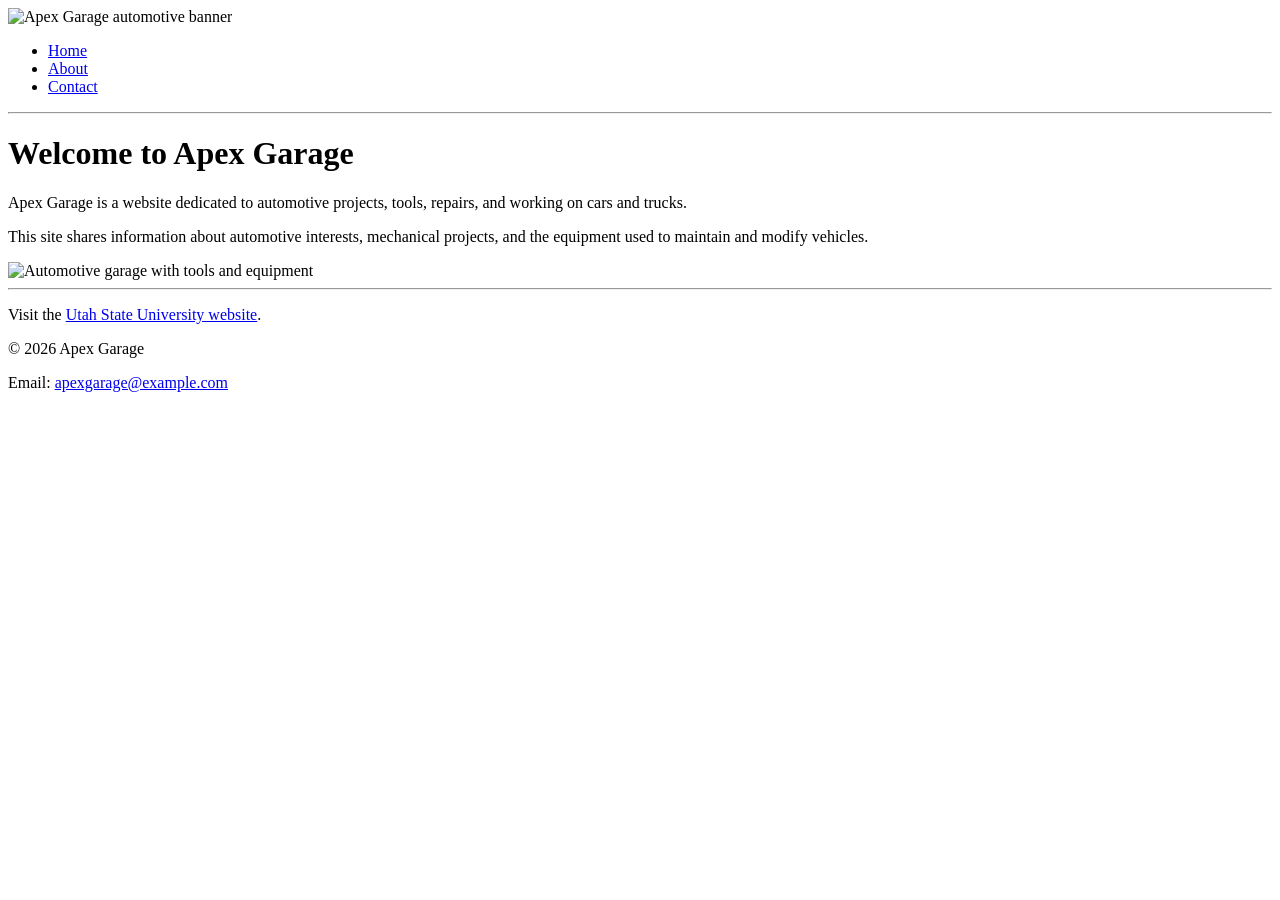
==== index.html @ 046ae7c4 "Add initial HTML structure for Apex Garage website" ====
<!DOCTYPE html>
<html lang="en">

<head>
    <meta charset="UTF-8">
    <title>Apex Garage - Home</title>
</head>

<body>

    <img src="banner.jpg"
         alt="Apex Garage automotive banner"
         width="1000"
         height="200">

    <ul>
        <li><a href="index.html">Home</a></li>
        <li><a href="about.html">About</a></li>
        <li><a href="contact.html">Contact</a></li>
    </ul>

    <hr>

    <h1>Welcome to Apex Garage</h1>

    <p>
        Apex Garage is a website dedicated to automotive projects,
        tools, repairs, and working on cars and trucks.
    </p>

    <p>
        This site shares information about automotive interests,
        mechanical projects, and the equipment used to maintain
        and modify vehicles.
    </p>

    <img src="garage.jpg"
         alt="Automotive garage with tools and equipment"
         width="500">

    <hr>

    <p>
        Visit the
        <a href="https://www.usu.edu/">Utah State University website</a>.
    </p>

    <p>&copy; 2026 Apex Garage</p>

    <p>
        Email:
        <a href="mailto:apexgarage@example.com">
            apexgarage@example.com
        </a>
    </p>

</body>

</html>
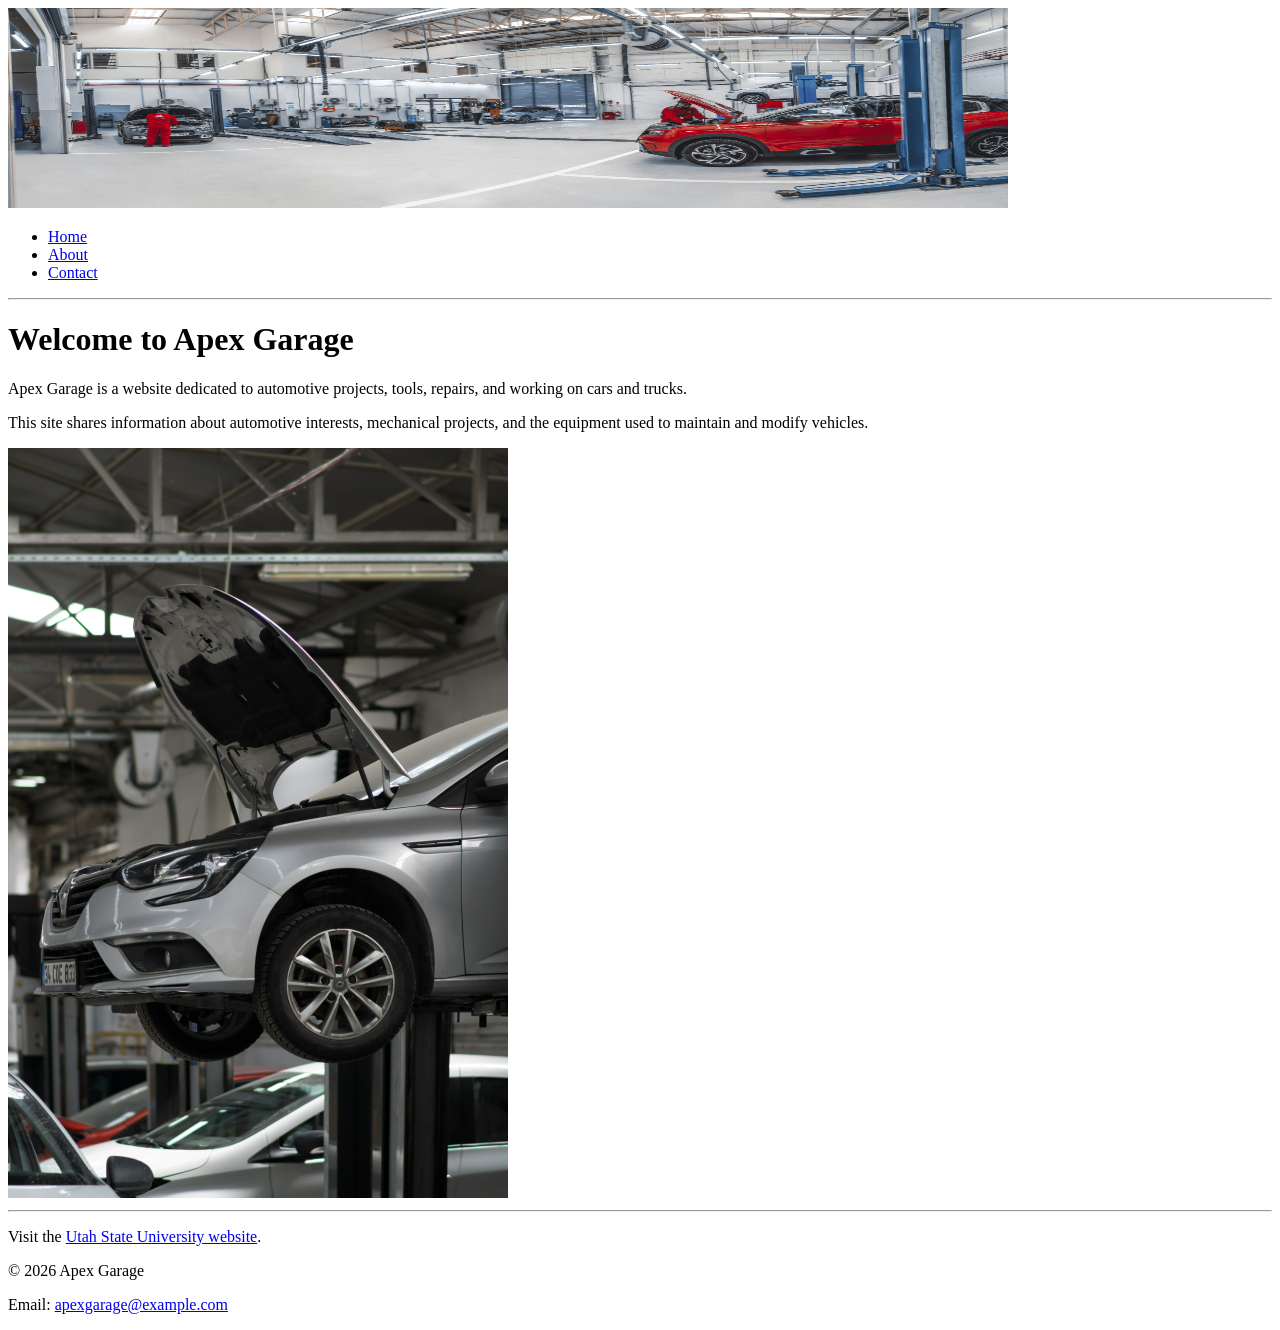
==== commit 9f60e688: "Fix formatting in index.html" ====
--- a/index.html
+++ b/index.html
@@ -1,6 +1,6 @@
 <!DOCTYPE html>
 <html lang="en">
-
+    
 <head>
     <meta charset="UTF-8">
     <title>Apex Garage - Home</title>
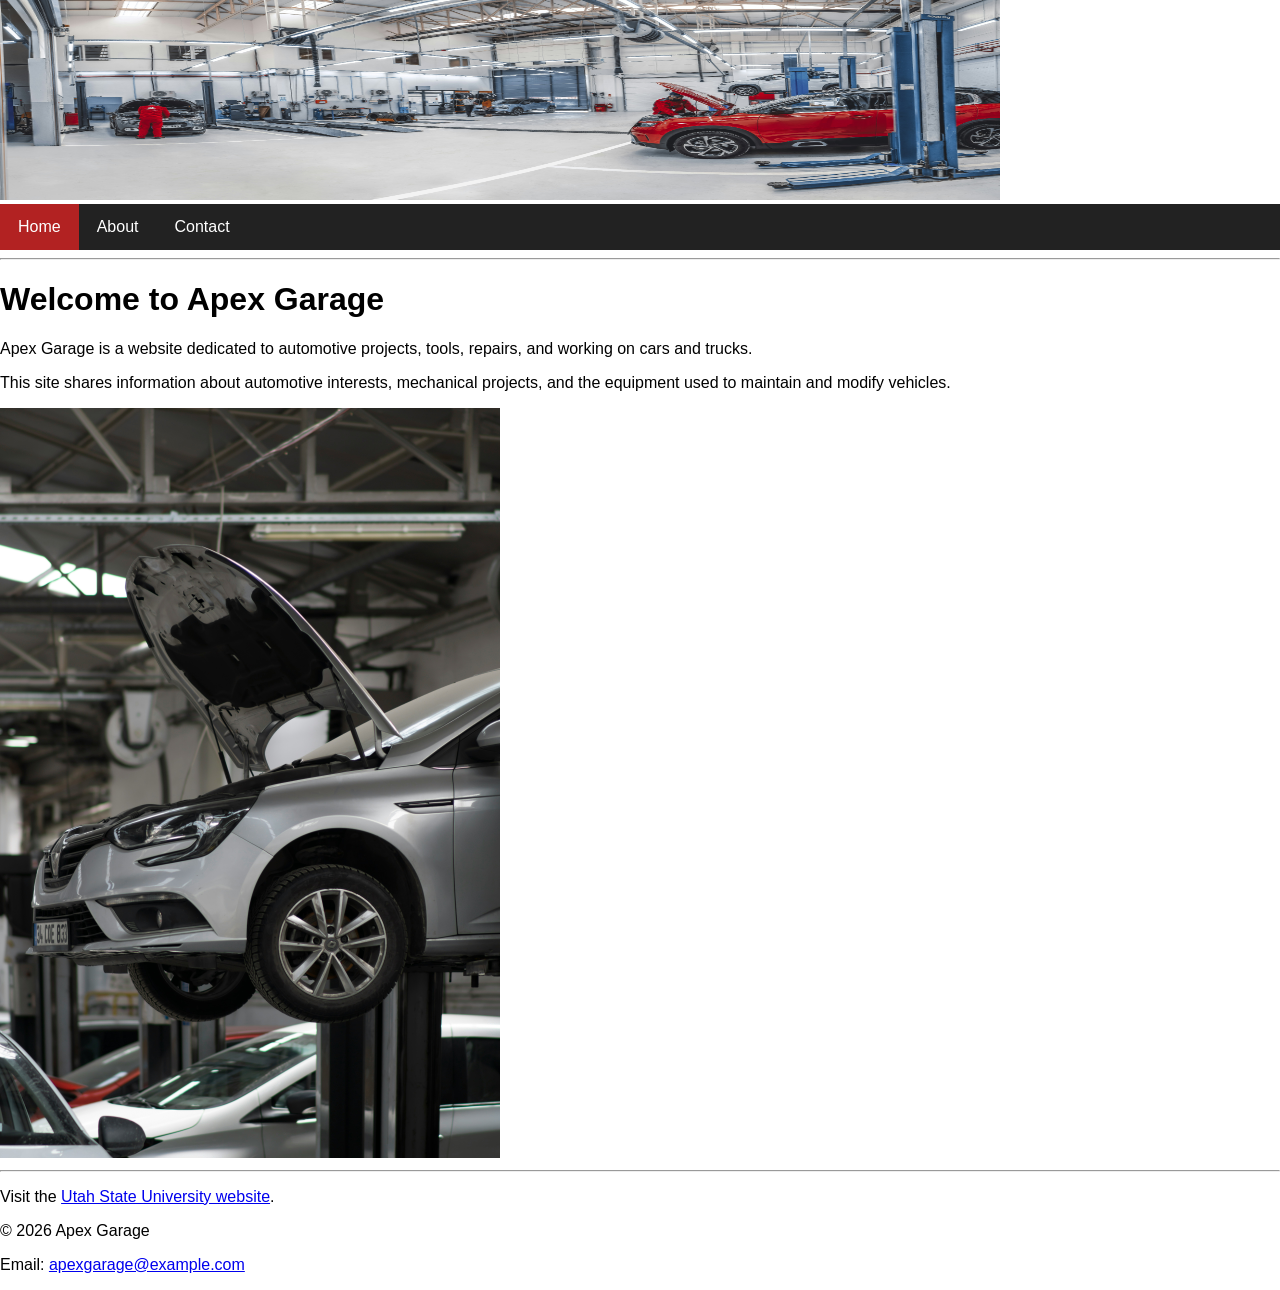
==== commit cd76790f: "Add navbar class to the navigation list" ====
--- a/index.html
+++ b/index.html
@@ -4,6 +4,7 @@
 <head>
     <meta charset="UTF-8">
     <title>Apex Garage - Home</title>
+    <link rel="stylesheet" href="styles.css">
 </head>
 
 <body>
@@ -13,11 +14,11 @@
          width="1000"
          height="200">
 
-    <ul>
-        <li><a href="index.html">Home</a></li>
-        <li><a href="about.html">About</a></li>
-        <li><a href="contact.html">Contact</a></li>
-    </ul>
+  <ul class="navbar">
+    <li><a class="active" href="index.html">Home</a></li>
+    <li><a href="about.html">About</a></li>
+    <li><a href="contact.html">Contact</a></li>
+</ul>
 
     <hr>
 
--- a/styles.css
+++ b/styles.css
@@ -0,0 +1,34 @@
+body {
+    margin: 0;
+    font-family: Arial, sans-serif;
+}
+
+.navbar {
+    list-style-type: none;
+    margin: 0;
+    padding: 0;
+    overflow: hidden;
+    background-color: #222;
+    position: sticky;
+    top: 0;
+}
+
+.navbar li {
+    float: left;
+}
+
+.navbar li a {
+    display: block;
+    color: white;
+    text-align: center;
+    padding: 14px 18px;
+    text-decoration: none;
+}
+
+.navbar li a:hover:not(.active) {
+    background-color: #555;
+}
+
+.navbar .active {
+    background-color: #b22222;
+}
